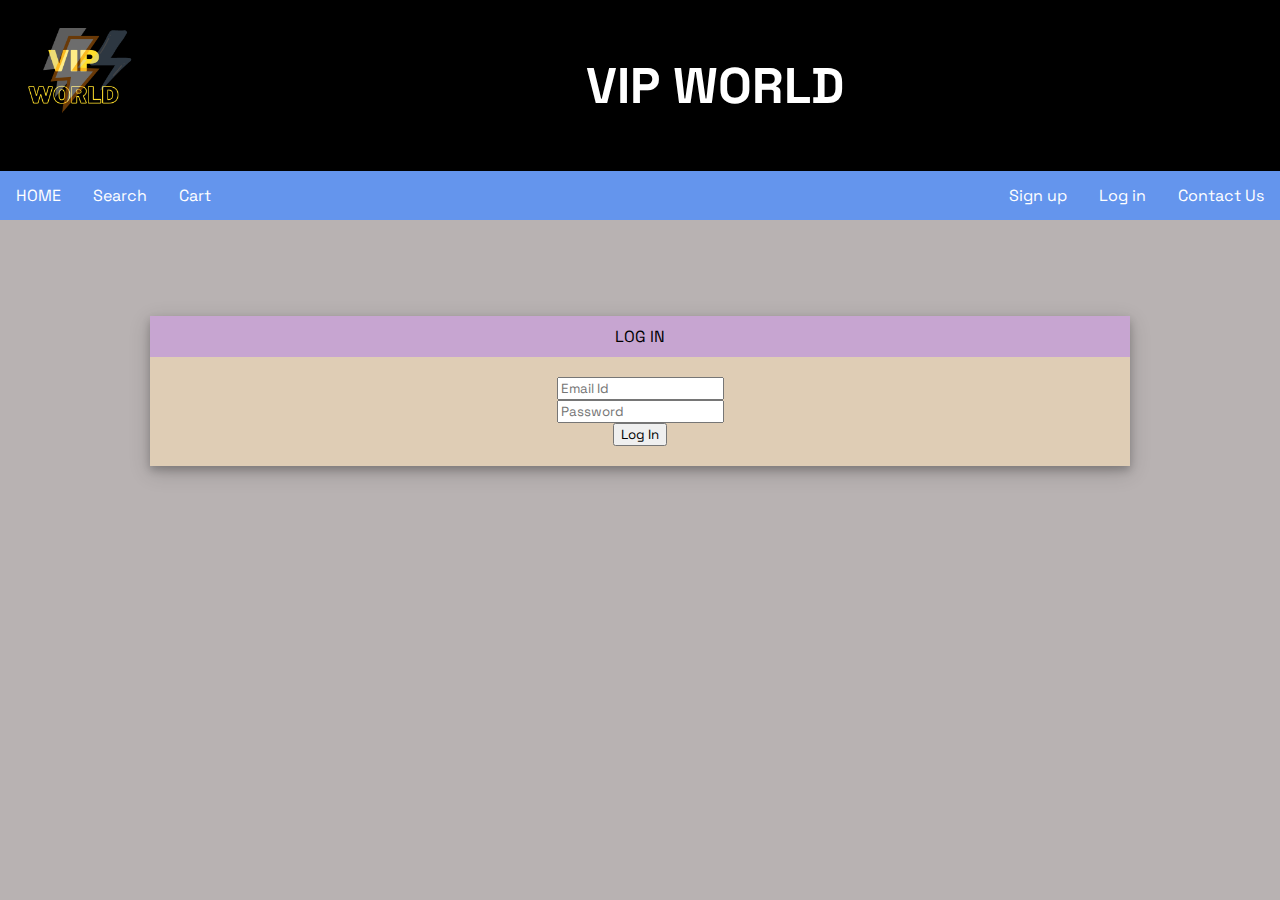
==== login.html @ c1f0d37f "Add files via upload" ====
<!DOCTYPE html>
<html lang="en">

<head>
    <meta charset="UTF-8">
    <meta name="viewport" content="width=device-width, initial-scale=1.0">
    <title>Document</title>
    <link href="https://fonts.googleapis.com/css2?family=Space+Grotesk:wght@500&display=swap" rel="stylesheet">
    <link rel="stylesheet" href="style.css" />
    <style>
        .box {
            margin: 75px;
            margin-left: 150px;
            margin-right: 150px;
            box-shadow: 0 4px 8px 0 rgba(0, 0, 0, 0.2), 0 6px 20px 0 rgba(0, 0, 0, 0.19);

        }

        .log {
            background-color: #c7a5d1;
            text-align: center;
            padding: 10px;
        }

        .form {
            background-color: #dfcdb5;
            background-position: center;
            /* display: inline-block; */
            padding-top: 20px;
            padding-bottom: 20px;
            text-align: center;
        }
    </style>

</head>

<body style="background-color: #B8B2B2;">
    <div class=header>
        <img style="float:left" ; src="viplogo.png" alt="logo" width="150px" ; height="150px" ;>
        <h1>VIP WORLD</h1>
    </div>
    <div>
        <nav class="navi">
            <a href="index.html">HOME</a>
            <a href="#">Search</a>
            <a href="#">Cart</a>
            <a style="float:right" ; href="#">Contact Us</a>
            <a style="float: right" href="login.html" target="_self">Log in</a>
            <a style="float: right" href="signup.html" target="_self">Sign up</a>
        </nav>
    </div>
    <br>
    <div class="box">
        <div class="log">
            LOG IN
        </div>
        <div class="form">
            <form action="">
                <input type="email" name="Email" placeholder="Email Id" required>
                <br>
                <input type="password" name="password" placeholder="Password" required>
                <br>
                <input type="submit" name="submit" value="Log In">

            </form>
        </div>
    </div>

</body>

</html>
---- style.css ----
*{
    box-sizing: border-box;
    font-family: 'Space Grotesk', sans-serif;
}
body{
    background-color: darkgray;
    margin: 0px;
}

.header {
    background-color: #000000;
    text-align: center;
    color: #ffffff;
    font-size:25px;
    padding:20px;
}

.navi{
    background-color: #6495ed;
    position: -webkit-sticky;
    position: sticky;
    top: 0;
    overflow: hidden;
}

.navi a{
    float:left;
    display: block;
    color:white;
    text-align: center;
    text-decoration: none;
    padding: 14px 16px;    
    overflow: hidden;
    
}

.navi a:hover{
    background-color: white;
    color:#6495ed;
}
.image{
    margin:5px;
    padding: 15px;
}

.img{
    width: 33.33%;
}
footer{
    background-color: #16130d;
    height:75px;
    padding:10px;
    
}   
footer a{
    text-decoration: none;
    padding: 20px;
    text-align: center;
    float: left;
    color: white;
}
    
}
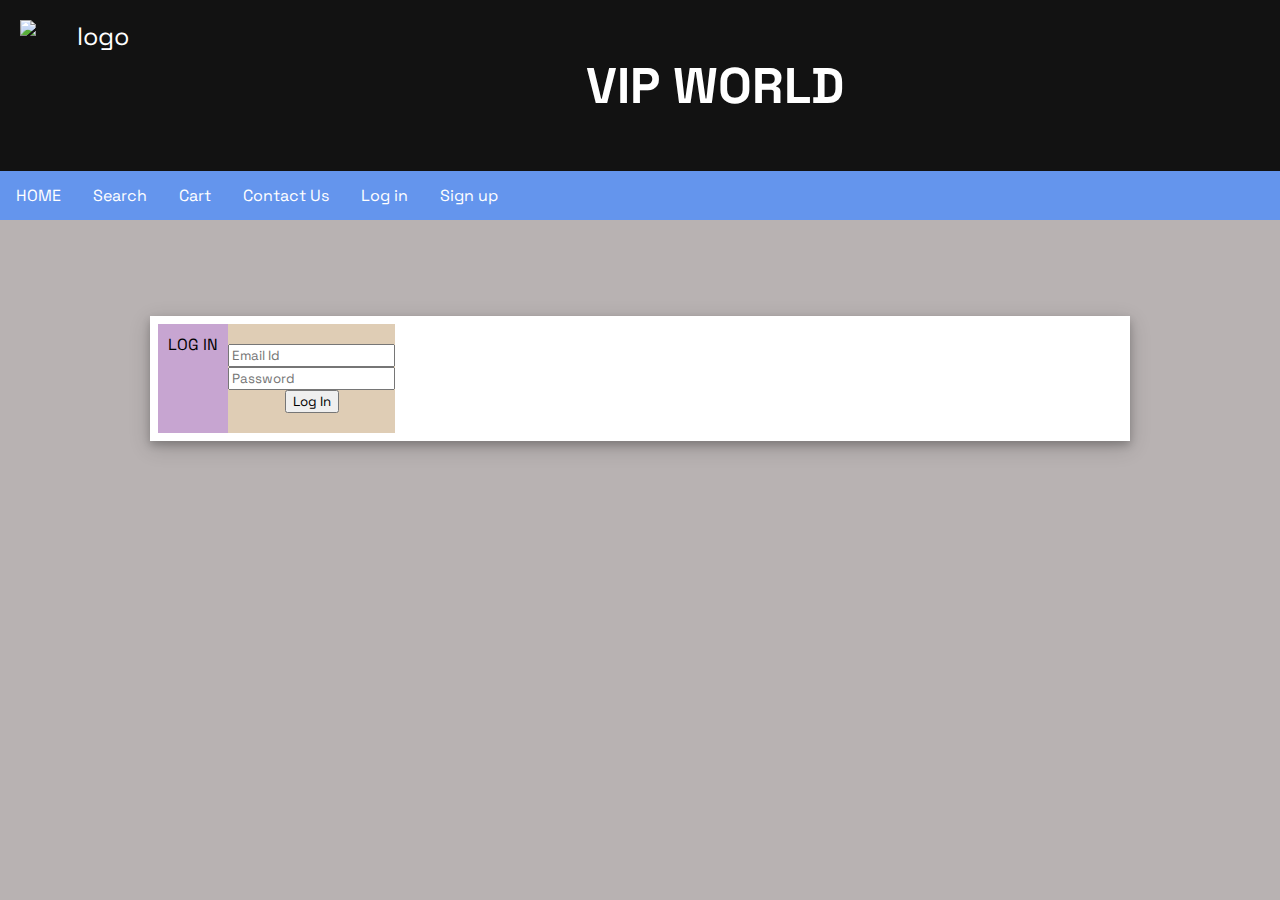
==== commit bfd857bf: "Update login.html" ====
--- a/login.html
+++ b/login.html
@@ -30,13 +30,14 @@
             padding-bottom: 20px;
             text-align: center;
         }
+
     </style>
 
 </head>
 
 <body style="background-color: #B8B2B2;">
     <div class=header>
-        <img style="float:left" ; src="viplogo.png" alt="logo" width="150px" ; height="150px" ;>
+        <img style="float:left" ; src="viplogo-nobg.png" alt="logo" width="150px" ; height="150px" ;>
         <h1>VIP WORLD</h1>
     </div>
     <div>
@@ -68,4 +69,4 @@
 
 </body>
 
-</html>+</html>
--- a/style.css
+++ b/style.css
@@ -2,13 +2,17 @@
     box-sizing: border-box;
     font-family: 'Space Grotesk', sans-serif;
 }
+
 body{
     background-color: darkgray;
     margin: 0px;
 }
 
+html {
+    scroll-behavior: smooth;
+}
 .header {
-    background-color: #000000;
+    background-color: #121212;
     text-align: center;
     color: #ffffff;
     font-size:25px;
@@ -17,6 +21,8 @@
 
 .navi{
     background-color: #6495ed;
+    display: flex;
+    flex-wrap: wrap;
     position: -webkit-sticky;
     position: sticky;
     top: 0;
@@ -24,8 +30,7 @@
 }
 
 .navi a{
-    float:left;
-    display: block;
+    float:left; 
     color:white;
     text-align: center;
     text-decoration: none;
@@ -36,8 +41,24 @@
 
 .navi a:hover{
     background-color: white;
-    color:#6495ed;
+    color:#9eb9eb;
 }
+
+.row{
+    display: flex;
+    flex-wrap: wrap;
+    background-color: #b2ced3;
+    margin: 8px 0;
+    justify-content: center;
+    align-items: center;
+}
+
+.box{
+    background-color: white;
+    display: flex;
+    margin:15px;
+    padding: 8px;
+ }
 .image{
     margin:5px;
     padding: 15px;
@@ -45,6 +66,8 @@
 
 .img{
     width: 33.33%;
+    float: left;
+    height: auto;
 }
 footer{
     background-color: #16130d;
@@ -59,5 +82,8 @@
     float: left;
     color: white;
 }
-    
-}+@media screen and (max-width: 700px) {
+    .navi {   
+      flex-direction: column;
+    }
+}
